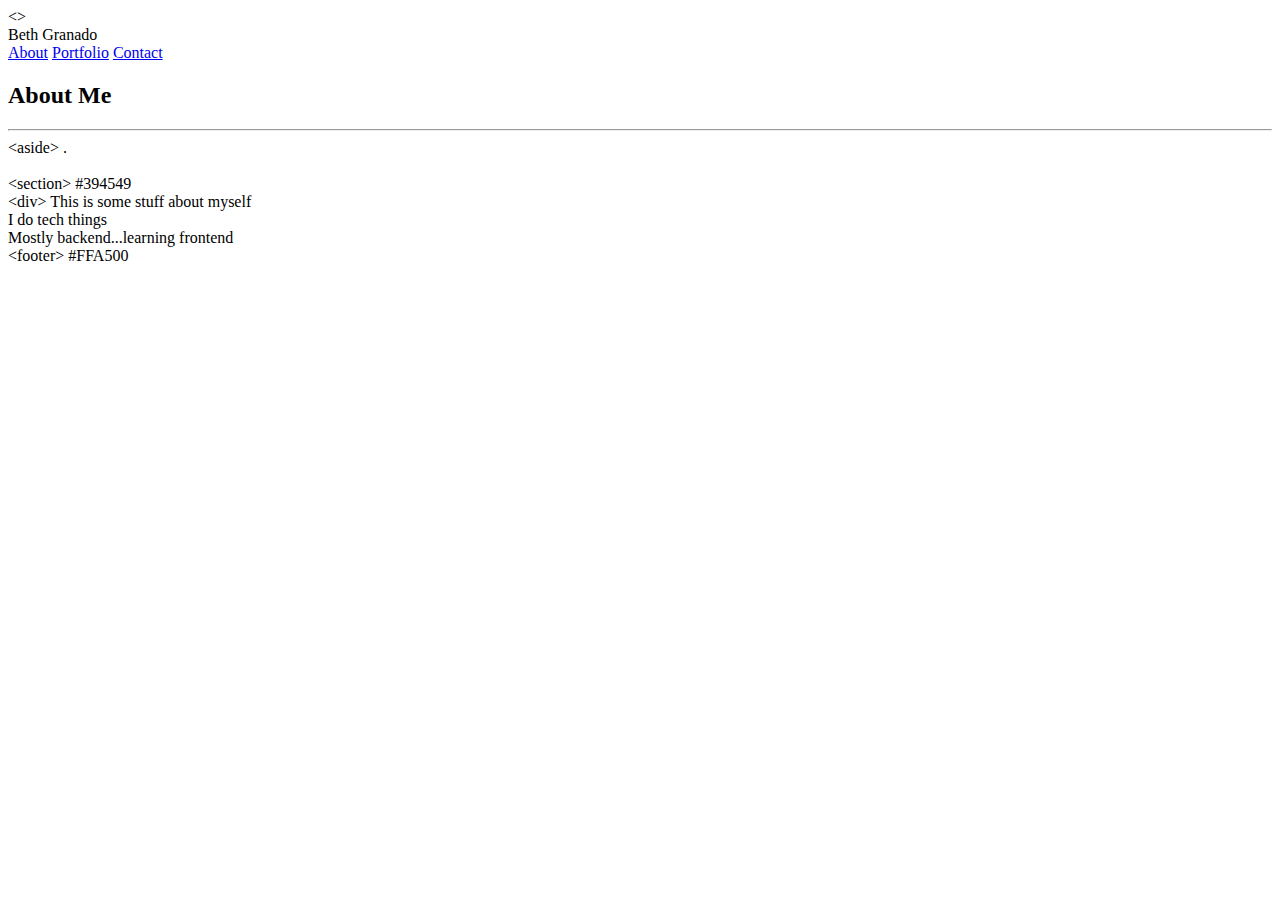
==== index.html @ 0000d241 "modified index.html" ====
<!DOCTYPE html>
<html lang="en-us">

<head>
  <meta charset="UTF-8">
  <title>Floats</title>
  <link rel="stylesheet" type="text/css" href="floats.css">
</head>

<body>

  <header>
    &lt;&gt;
    <div id="demobox">
        Beth Granado
        </div>   
        <div id="topnav">
            <a class="active" href="#home">About</a>
            <a href="#portfolio">Portfolio</a>
            <a href="#contact">Contact</a>
          </div>
  </header>


  <section id="full">
        <h2>About Me</h2>
        <hr>
        <aside>
          &lt;aside&gt; .
          <div id="container">
                <img src="https://media.licdn.com/dms/image/C5603AQHVJ9sdl9AD7g/profile-displayphoto-shrink_200_200/0?e=1574899200&v=beta&t=aSq7sg3cpxKNsp5xdEYRQL2NSkUOsFdf1RfYp4Np8bo" alt="" />
            </div>            
        </aside>
        &lt;section&gt; #394549
        <div id="division">
          &lt;div&gt; This is some stuff about myself
          <br> I do tech things
          <br> Mostly backend...learning frontend
        </div>
      </section>

  <footer>
    &lt;footer&gt; #FFA500
  </footer>

</body>

</html>
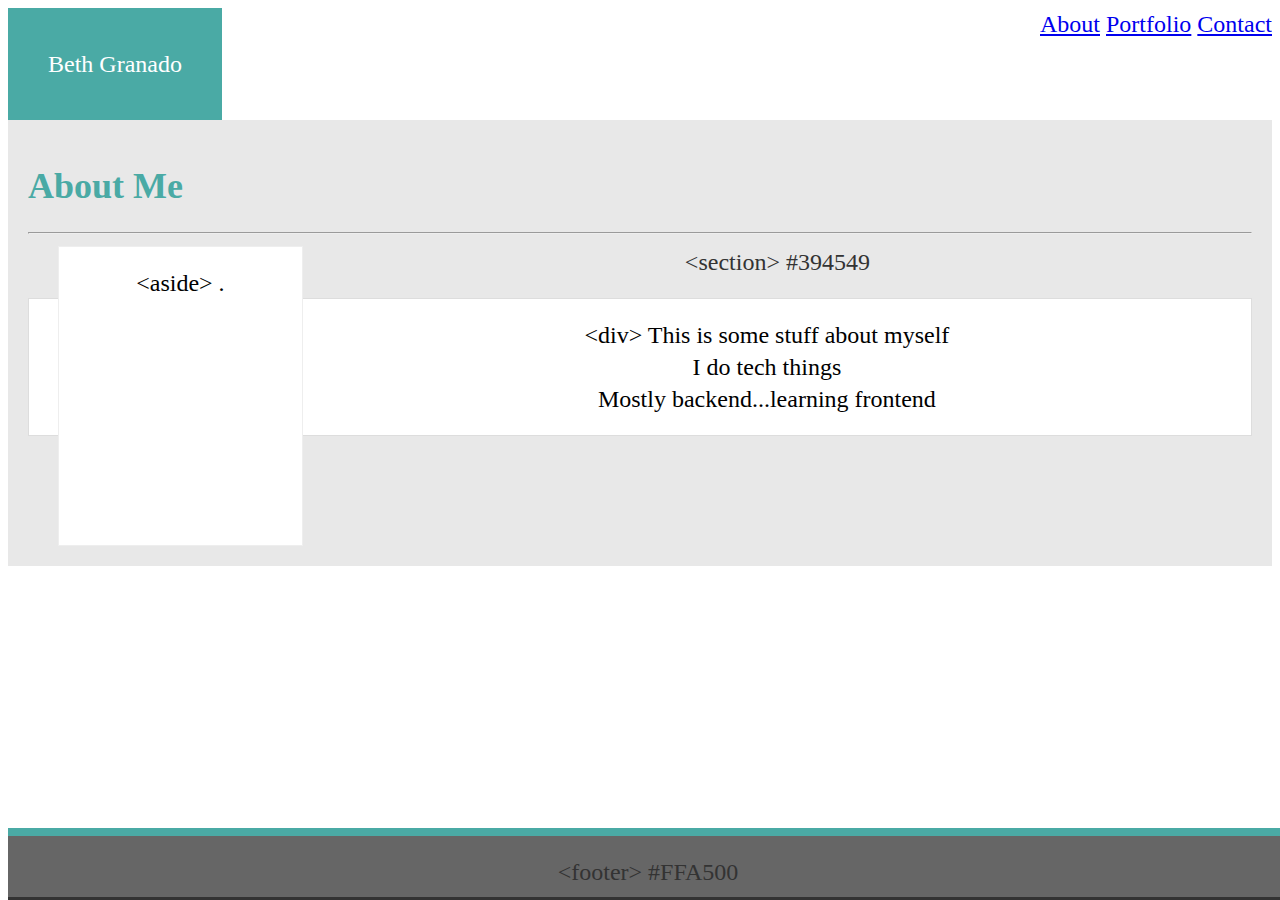
==== commit 39cb3411: "changes to index.html" ====
--- a/index.html
+++ b/index.html
@@ -4,7 +4,7 @@
 <head>
   <meta charset="UTF-8">
   <title>Floats</title>
-  <link rel="stylesheet" type="text/css" href="floats.css">
+  <link rel="stylesheet" type="text/css" href="assets/css/style.css">
 </head>
 
 <body>
--- a/assets/css/style.css
+++ b/assets/css/style.css
@@ -0,0 +1,99 @@
+/* style.css */
+
+* {
+  box-sizing: border-box;
+  text-align: center;
+}
+
+
+body {
+  font-size: 24px;
+  line-height: 32px;
+  color: #333;
+}
+
+header {
+  padding: 0px;
+  margin-bottom: 0px;
+  color: white;
+  font-family: 'Georgia';
+  background:#ffffff;
+  border-color: #cccccc 
+}
+
+#demobox {
+    background-color: #4aaaa5;
+    padding: 40px;
+    margin-bottom: 0px;
+    margin-top: 0px;
+    float: left;
+  }
+
+h2{
+    color: #4aaaa5;
+    text-align: left;
+
+}
+
+  #topnav {
+    float: right;
+    margin: 0;
+    right: 20px;
+    overflow:hidden;
+    text-align: right;
+  }
+
+section {
+  padding: 20px;
+  margin-bottom: 20px;
+  background: #FFA500;
+}
+
+#middle {
+  float: left;
+  width: 33.3%;
+  color: #fff;
+  background: #333;
+}
+
+#full {
+  width: 100%;
+  overflow: auto;
+  clear: both;
+  color: #333;
+  background: #E8E8E8;
+  border:#dddddd;
+}
+
+#division {
+  padding: 20px;
+  margin-top: 20px;
+  border: 1px solid #dddddd;
+  color: black;
+  background: #ffffff;
+  width: 100%;
+}
+
+aside {
+  float: left;
+  width: 20%;
+  height: 300px;
+  padding: 20px;
+  margin-left: 30px;
+  color: black;
+  background: #fff;
+  border: 1px solid #eee;
+}
+
+footer {
+  padding: 20px;
+  clear: both;
+  position: absolute;
+  background: #666666;
+  border-top: 8px #4aaaa5;
+  border-style: solid none;
+  bottom: 0;
+  width: 100%;
+  height: 4.5rem;
+}
+
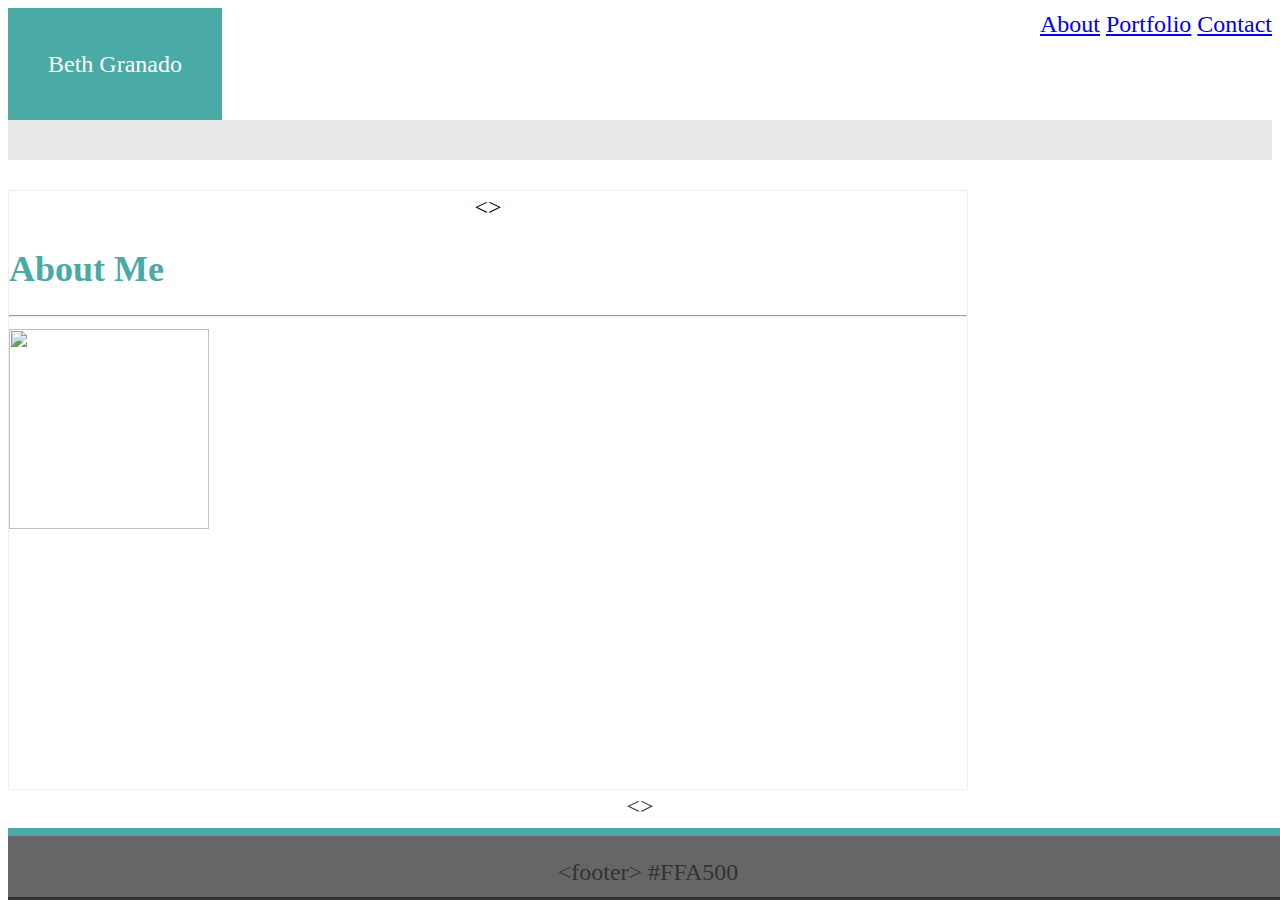
==== commit 47e54d52: "fixed background index.html" ====
--- a/index.html
+++ b/index.html
@@ -3,40 +3,35 @@
 
 <head>
   <meta charset="UTF-8">
-  <title>Floats</title>
+  <title>about-me</title>
   <link rel="stylesheet" type="text/css" href="assets/css/style.css">
 </head>
 
+<header>
+  &lt;&gt;
+  <div id="demobox">
+      Beth Granado
+      </div>   
+        </div>   
+      </div>   
+      <div id="topnav">
+          <a class="active" href="index.html">About</a>
+          <a href="portfolio.html">Portfolio</a>
+          <a href="contact.html">Contact</a>
+        </div>
+</header>
+
 <body>
-
-  <header>
-    &lt;&gt;
-    <div id="demobox">
-        Beth Granado
-        </div>   
-        <div id="topnav">
-            <a class="active" href="#home">About</a>
-            <a href="#portfolio">Portfolio</a>
-            <a href="#contact">Contact</a>
-          </div>
-  </header>
-
-
-  <section id="full">
-        <h2>About Me</h2>
-        <hr>
+  <section id="full"></section>
         <aside>
-          &lt;aside&gt; .
-          <div id="container">
-                <img src="https://media.licdn.com/dms/image/C5603AQHVJ9sdl9AD7g/profile-displayphoto-shrink_200_200/0?e=1574899200&v=beta&t=aSq7sg3cpxKNsp5xdEYRQL2NSkUOsFdf1RfYp4Np8bo" alt="" />
+          &lt;&gt;
+          <h2>About Me</h2>
+          <hr>
+          <div id="container"></div>
+                <img  src="https://media.licdn.com/dms/image/C5603AQHVJ9sdl9AD7g/profile-displayphoto-shrink_200_200/0?e=1574899200&v=beta&t=aSq7sg3cpxKNsp5xdEYRQL2NSkUOsFdf1RfYp4Np8bo" alt="" style="float:left;width:200px;height:200px;">
             </div>            
         </aside>
-        &lt;section&gt; #394549
-        <div id="division">
-          &lt;div&gt; This is some stuff about myself
-          <br> I do tech things
-          <br> Mostly backend...learning frontend
-        </div>
+        &lt;&gt;
       </section>
 
   <footer>
--- a/assets/css/style.css
+++ b/assets/css/style.css
@@ -64,22 +64,11 @@
   background: #E8E8E8;
   border:#dddddd;
 }
-
-#division {
-  padding: 20px;
-  margin-top: 20px;
-  border: 1px solid #dddddd;
-  color: black;
-  background: #ffffff;
-  width: 100%;
-}
-
 aside {
-  float: left;
-  width: 20%;
-  height: 300px;
-  padding: 20px;
-  margin-left: 30px;
+  float: center;
+  width: 960px;
+  height: 600px;
+  margin-top: 30px;
   color: black;
   background: #fff;
   border: 1px solid #eee;
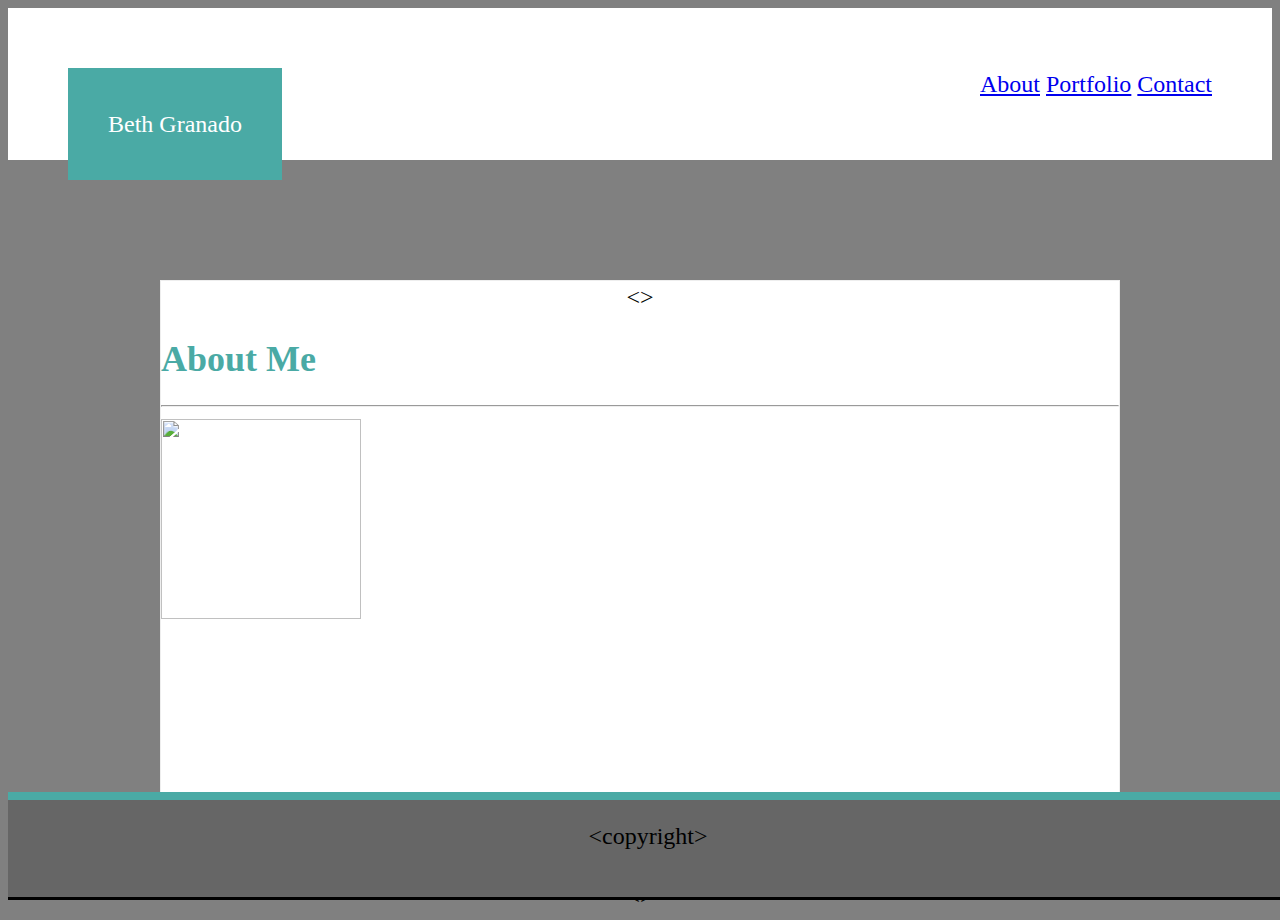
==== commit 3e2714d0: "adjust header index.html" ====
--- a/index.html
+++ b/index.html
@@ -35,8 +35,8 @@
       </section>
 
   <footer>
-    &lt;footer&gt; #FFA500
-  </footer>
+    &lt;copyright&gt;
+  </footer> 
 
 </body>
 
--- a/assets/css/style.css
+++ b/assets/css/style.css
@@ -6,19 +6,19 @@
 }
 
 
-body {
+html, body {
   font-size: 24px;
   line-height: 32px;
-  color: #333;
+  background-color:grey;
 }
 
 header {
-  padding: 0px;
-  margin-bottom: 0px;
+  padding: 60px;
+  margin-bottom: 60px;
   color: white;
   font-family: 'Georgia';
-  background:#ffffff;
-  border-color: #cccccc 
+  border-color: #cccccc;
+  background-color: white;
 }
 
 #demobox {
@@ -46,7 +46,7 @@
 section {
   padding: 20px;
   margin-bottom: 20px;
-  background: #FFA500;
+  background: grey;
 }
 
 #middle {
@@ -61,18 +61,23 @@
   overflow: auto;
   clear: both;
   color: #333;
-  background: #E8E8E8;
   border:#dddddd;
+  background: grey;
 }
+
 aside {
+  position: relative;
   float: center;
   width: 960px;
   height: 600px;
   margin-top: 30px;
+  margin-left: 25px;
   color: black;
   background: #fff;
+  margin: 0 auto;
   border: 1px solid #eee;
 }
+
 
 footer {
   padding: 20px;
@@ -86,3 +91,5 @@
   height: 4.5rem;
 }
 
+
+
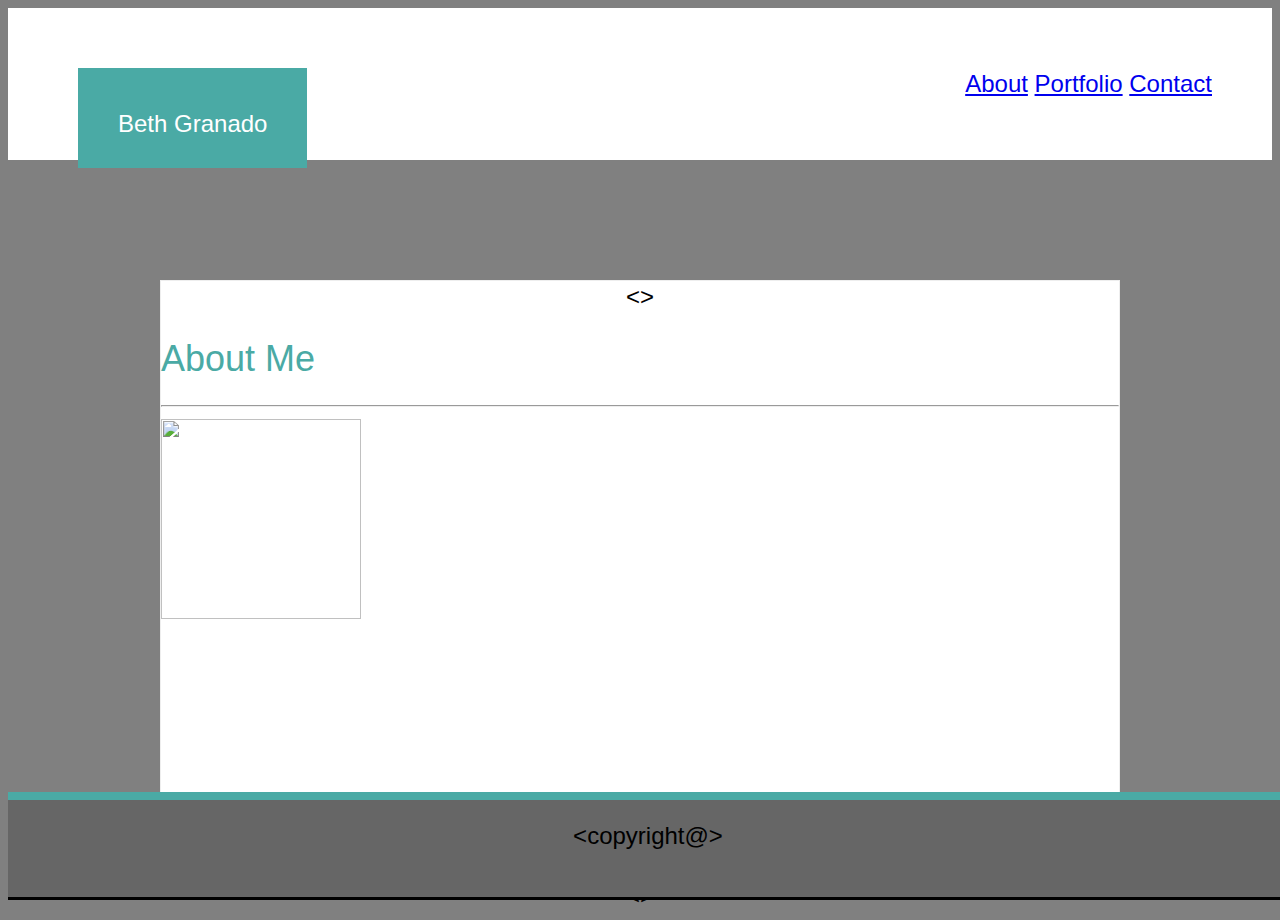
==== commit 46f1ac76: "link for git index.html" ====
--- a/index.html
+++ b/index.html
@@ -35,7 +35,8 @@
       </section>
 
   <footer>
-    &lt;copyright&gt;
+    &lt;copyright@&gt;
+    
   </footer> 
 
 </body>
--- a/assets/css/style.css
+++ b/assets/css/style.css
@@ -26,6 +26,8 @@
     padding: 40px;
     margin-bottom: 0px;
     margin-top: 0px;
+    margin-left: 10px;
+    height: 100px;
     float: left;
   }
 
@@ -41,6 +43,9 @@
     right: 20px;
     overflow:hidden;
     text-align: right;
+  }
+  a:hover {
+    background-color: #4aaaa5;
   }
 
 section {
@@ -78,7 +83,119 @@
   border: 1px solid #eee;
 }
 
-
+/* Importing the Roboto font from Google Fonts. */
+@import url("https://fonts.googleapis.com/css?family=Roboto:400");
+
+/* Set font of all elements to 'Roboto' */
+* {
+	font-family: 'Roboto', sans-serif;
+	font-weight: 400;
+}
+
+/* Remove outline of all elements on focus */
+*:focus {
+	outline: 0;
+}
+
+h3 {
+	text-align: center;
+}
+
+/* Add styles to 'container' class */
+.container {
+	padding: 12px 24px 24px 24px;
+	margin: 48px 12px;
+  background: #E3F2FD;
+  width:960px;
+  float:center;
+  border-radius: 4px;
+  position: relative;
+}
+
+/* Add styles to 'label' selector */
+label {
+	font-size: 0.85em;
+	margin-left: 12px;
+}
+
+/* Add styles to 'input' and 'textarea' selectors */
+input[type=text],input[type=email], textarea {
+    width: 100%;
+    padding: 12px;
+    border: 1px solid #ccc;
+    border-radius: 4px;
+    box-sizing: border-box;
+    margin-top: 6px;
+    margin-bottom: 16px;
+    resize: vertical;
+}
+
+/* Add styles to show 'focus' of selector */
+input[type=text]:focus,input[type=email]:focus, textarea:focus {
+	border: 1px solid green;
+}
+
+/* Add styles to the submit button */
+input[type=submit] {
+	background: #64B5F6;
+	margin: 0 auto;
+	outline: 0;
+	color: white;
+	border: 0;
+	padding: 12px 24px;
+	border-radius: 4px;
+	transition: all ease-in-out 0.1s;
+	position: relative;
+	display: inline-block;
+	text-align: center;
+}
+
+/* Add styles for 'focus' property */
+input[type=submit]:focus {
+	background: #A5D6A7;
+	color: whitesmoke;
+}
+
+/* Style 'hover' property */
+input[type=submit]:hover {
+	background: #2196F3;
+}
+
+/* Align items to center of the 'div' with the class 'center' */
+.center {
+	text-align: center;
+}
+
+img {
+    max-width:100%; 
+    height:auto;
+}
+#container2 {
+    max-width: 600px;
+    margin: 0 auto;
+
+    .imgContainer{
+        width: 100%;
+        line-height: 0;
+        font-size: 0;
+    }
+
+}
+
+.image {
+   display:inline-block;
+    padding: 5px;
+    width: 33.33%;
+    @media (#{$tablet}){
+        width: 50%;
+    }
+    @media (#{$mobile}){
+        width: 100%;
+    }
+    img {
+        vertical-align:top;
+    }
+}
 footer {
   padding: 20px;
   clear: both;
@@ -93,3 +210,4 @@
 
 
 
+
